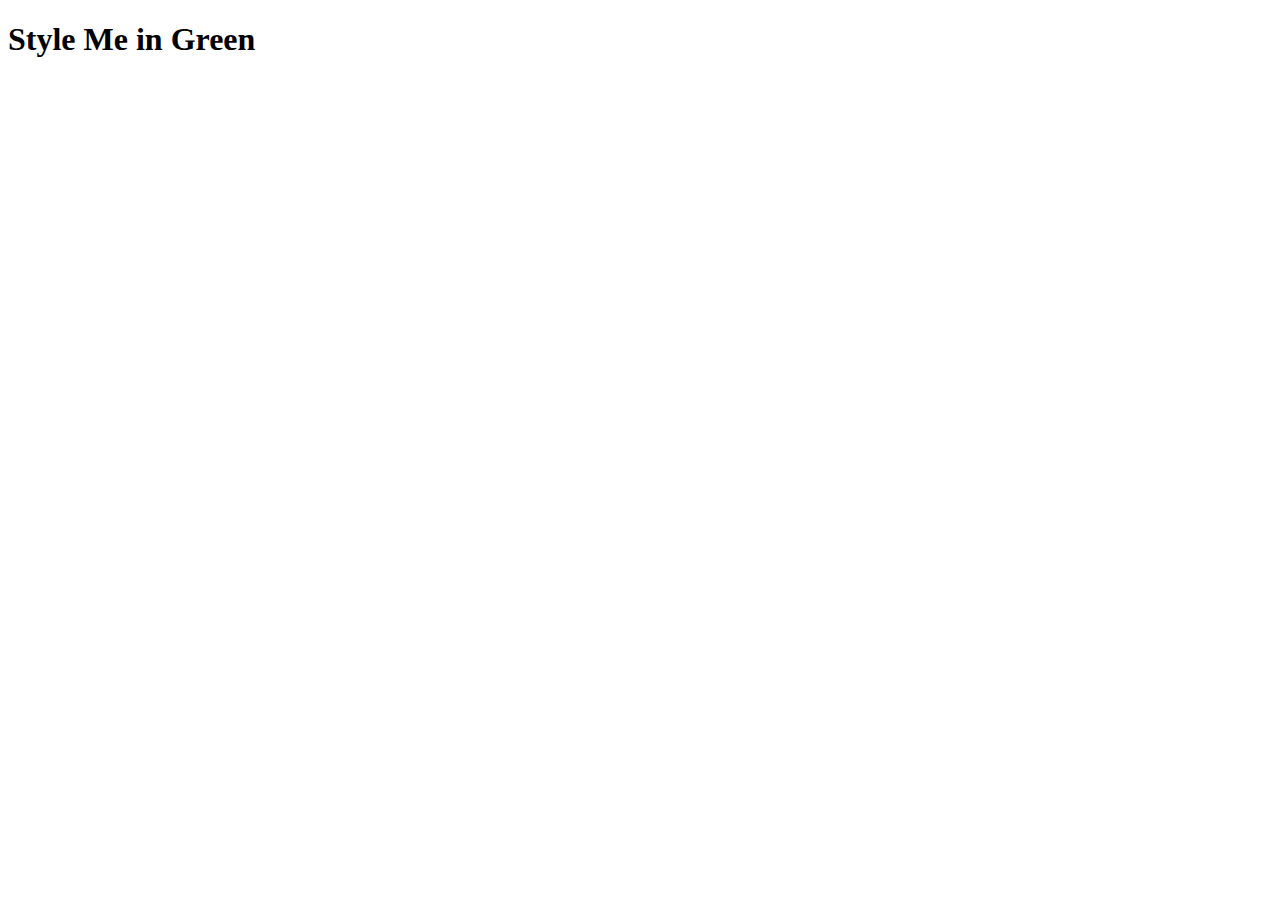
==== external.html @ 9037204b "Add files via upload" ====
<!DOCTYPE html>
<html lang="en">
  <head>
    <meta charset="UTF-8" />
    <title>External CSS</title>
    <link red="stylesheet" href="style.css">
  </head>
  <body>
    <h1>Style Me in Green</h1>
    <!-- 
      sử dụng external css để style thẻ h1 trên màu green; sử dụng color:greeen 
    -->
  </body>
</html>
---- style.css ----
h1{
    color: green;
}
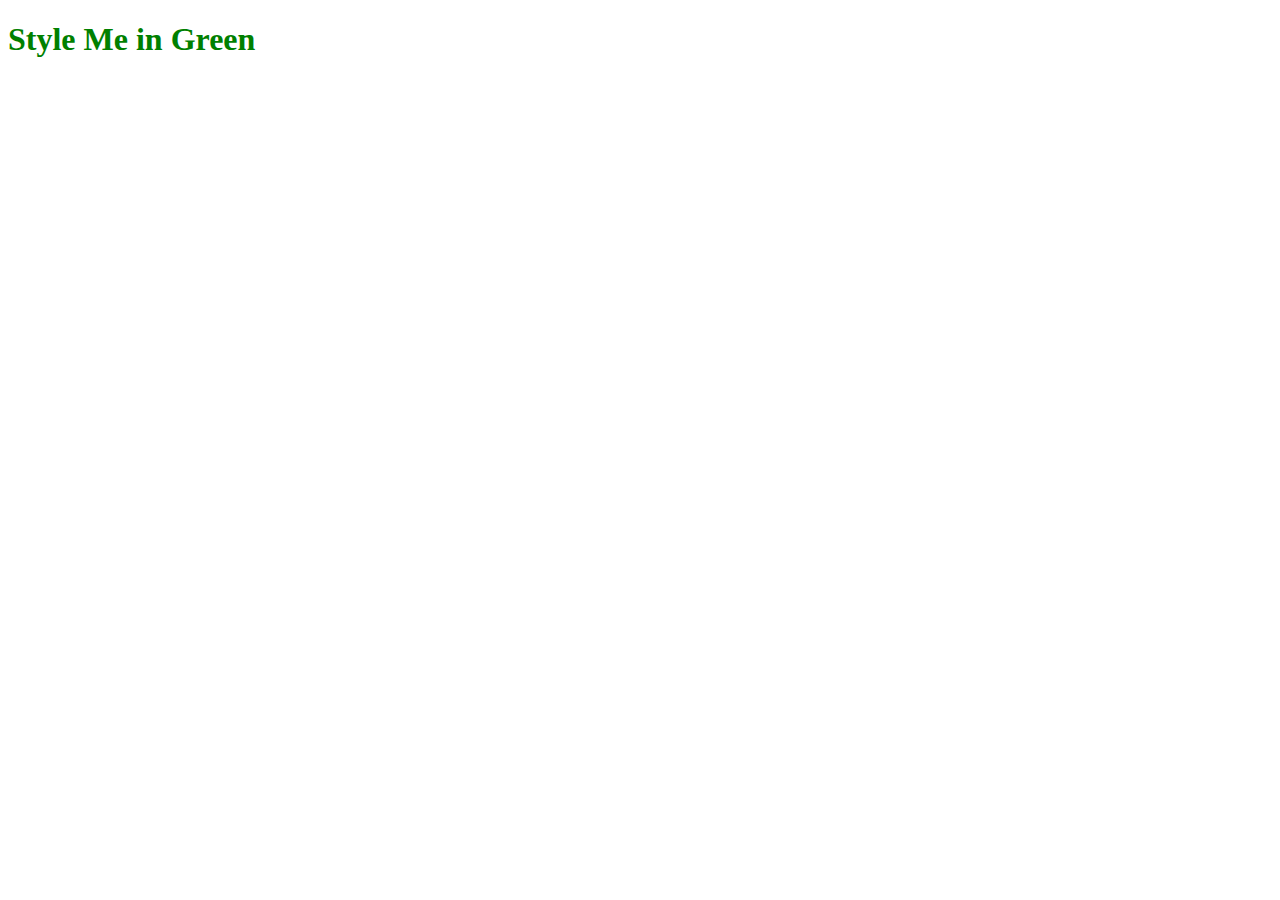
==== commit ddbf2b58: "Add files via upload" ====
--- a/external.html
+++ b/external.html
@@ -3,7 +3,7 @@
   <head>
     <meta charset="UTF-8" />
     <title>External CSS</title>
-    <link red="stylesheet" href="style.css">
+    <link rel="stylesheet" href="style.css">
   </head>
   <body>
     <h1>Style Me in Green</h1>
